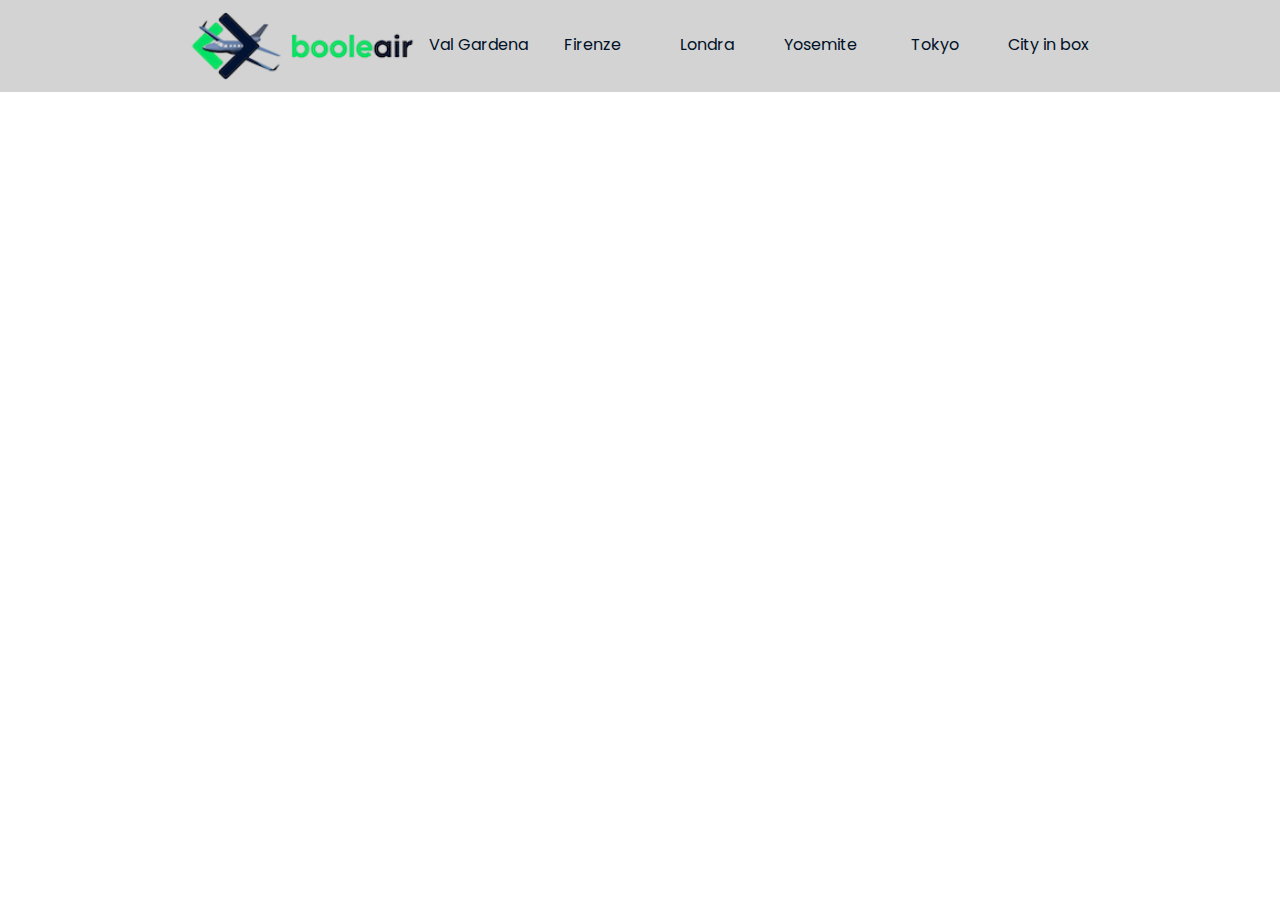
==== index.html @ aa70b020 "Init" ====
<!DOCTYPE html>
<html lang="it" dir="ltr">
  <head>
    <meta charset="utf-8">
    <title>Booleair - Viewport</title>
    <link rel="stylesheet" href="css/style.css">
    <link href="https://fonts.googleapis.com/css2?family=Poppins:wght@400;500&display=swap" rel="stylesheet">
  </head>
  <body>
    <nav>
      <ul>
        <li>
          <img src="img/logo.png" alt="Booleair" class="logo">
        </li>
        <li>
          <img src="https://cdn.pixabay.com/photo/2017/08/04/17/56/dolomites-2580866__340.jpg" alt="Val Gardena" class="nav">
          <a href="#">Val Gardena</a>
        </li>
        <li>
          <a href="#">Firenze</a>
          <img src="https://cdn.pixabay.com/photo/2015/11/27/20/28/arno-river-1066307__340.jpg" alt="Firenze" class="nav">
        </li>
        <li>
          <a href="#">Londra</a>
          <img src="https://cdn.pixabay.com/photo/2015/09/18/11/47/london-eye-945497__340.jpg" alt="Londra" class="nav">
        </li>
        <li>
          <a href="#">Yosemite</a>
          <img src="https://cdn.pixabay.com/photo/2016/08/12/23/47/yosemite-1590013__340.jpg" alt="Yosemite" class="nav">
        </li>
        <li>
          <a href="#">Tokyo</a>
          <img src="https://cdn.pixabay.com/photo/2017/10/01/13/27/tokyo-2805500__340.jpg" alt="Tokyo" class="nav">
        </li>
        <li>
          <a href="#">City in box</a>
        </li>
      </ul>
    </nav>
    
  </body>
</html>


<!--

Val Gardena
https://cdn.pixabay.com/photo/2017/08/04/17/56/dolomites-2580866__340.jpg

Firenze
https://cdn.pixabay.com/photo/2015/11/27/20/28/arno-river-1066307__340.jpg

London
https://cdn.pixabay.com/photo/2015/09/18/11/47/london-eye-945497__340.jpg

Yosemite
https://cdn.pixabay.com/photo/2016/08/12/23/47/yosemite-1590013__340.jpg

Tokyo
https://cdn.pixabay.com/photo/2017/10/01/13/27/tokyo-2805500__340.jpg
 -->
rgb(29,223,83)
rgb(0,16,38)
---- css/style.css ----
*{
  margin: 0;
  padding: 0;
  box-sizing: border-box;
}

nav{
  width: 100%;
  height: 92px;
  font-family: 'Poppins', sans-serif;
  background-color: lightgrey;
  position: fixed;
  top: 0;
  left: 0;
}

ul{
  list-style: none;
  text-align: center;
  line-height: 90px;
}

li{
  display: inline-block;
  position: relative;
  z-index: 2;
}

a{
  text-decoration: none;
  color: rgb(0,16,38);
}

img.logo{
  height: 88px;
  vertical-align: middle;
}

li:not(:first-child){
  width: 110px;
}

li:hover a{
  background-color: rgb(35,222,86);
}

img.nav{
  position: absolute;
  top: 0;
  left: 0;
  width: 120px;
  height: 90px;
  display: none;
  z-index: -1;
}

li:hover img.nav{
  display: block;
  opacity: 50%;
}
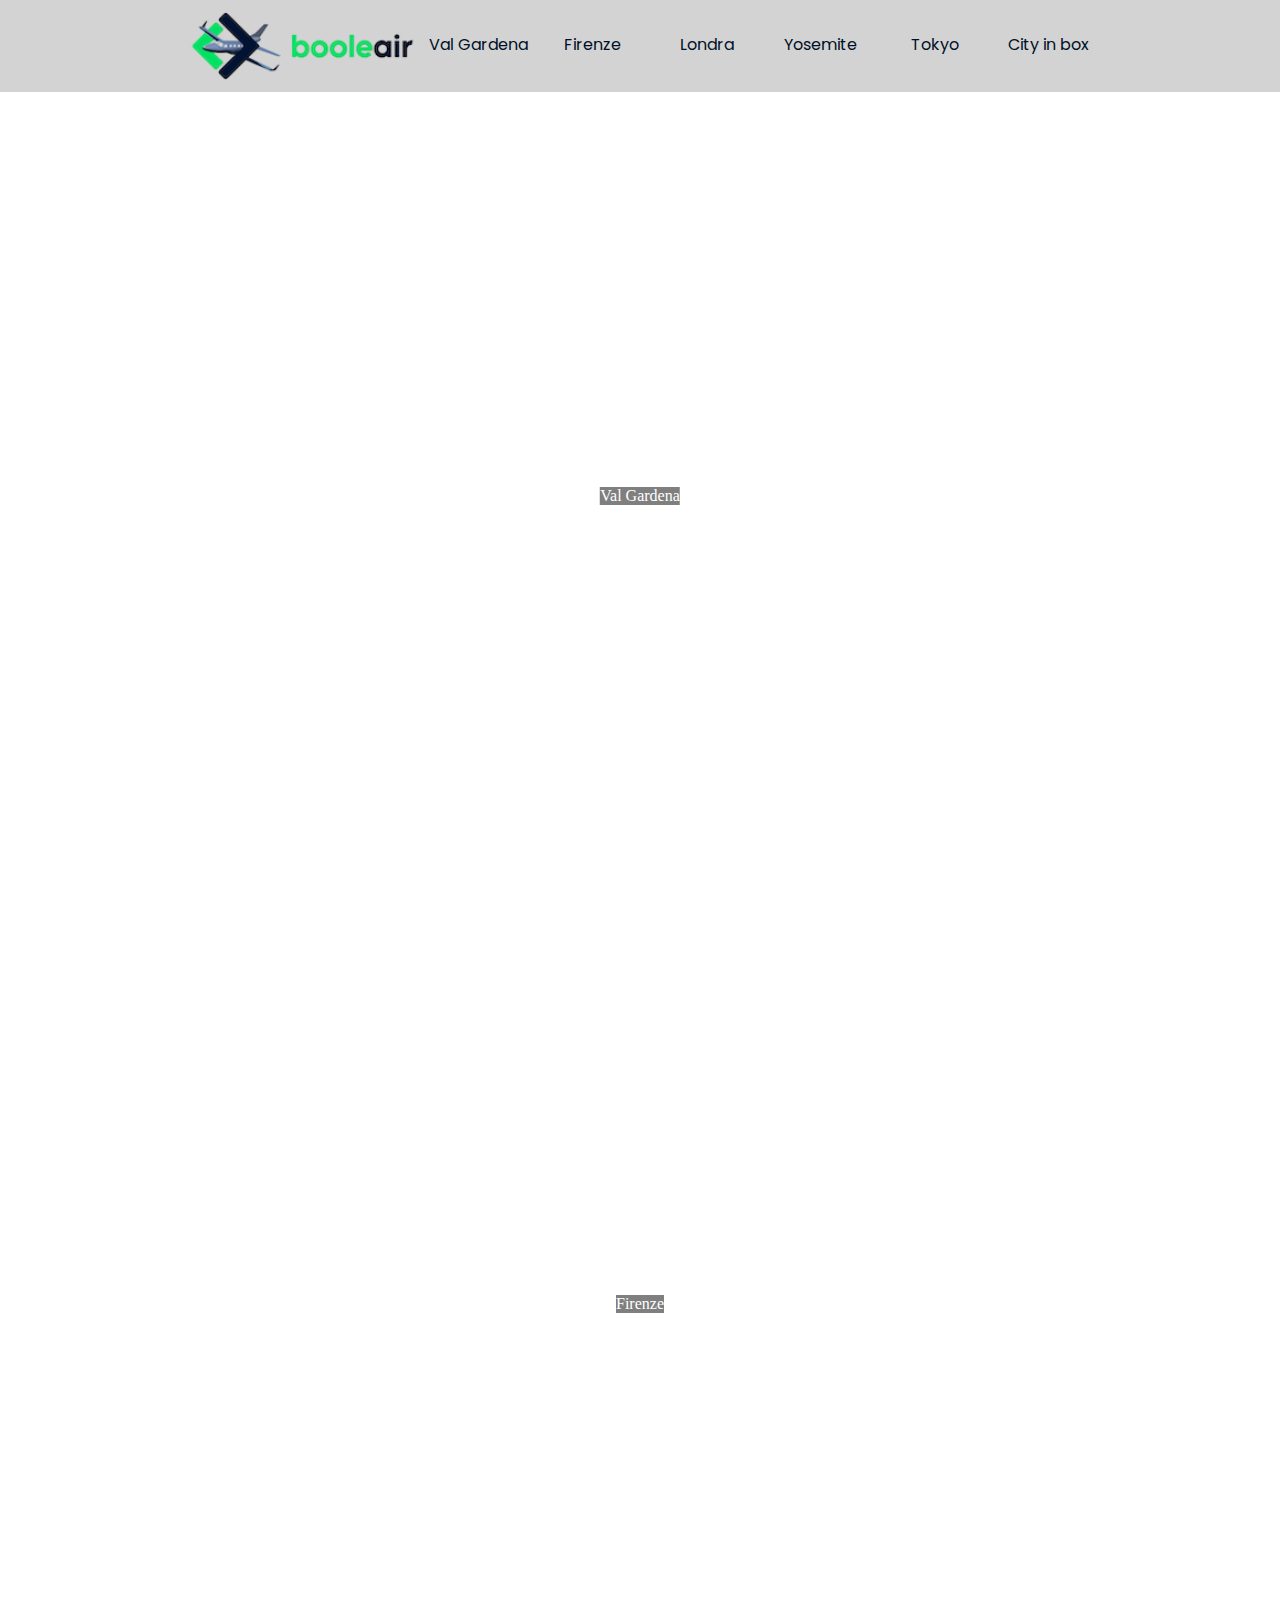
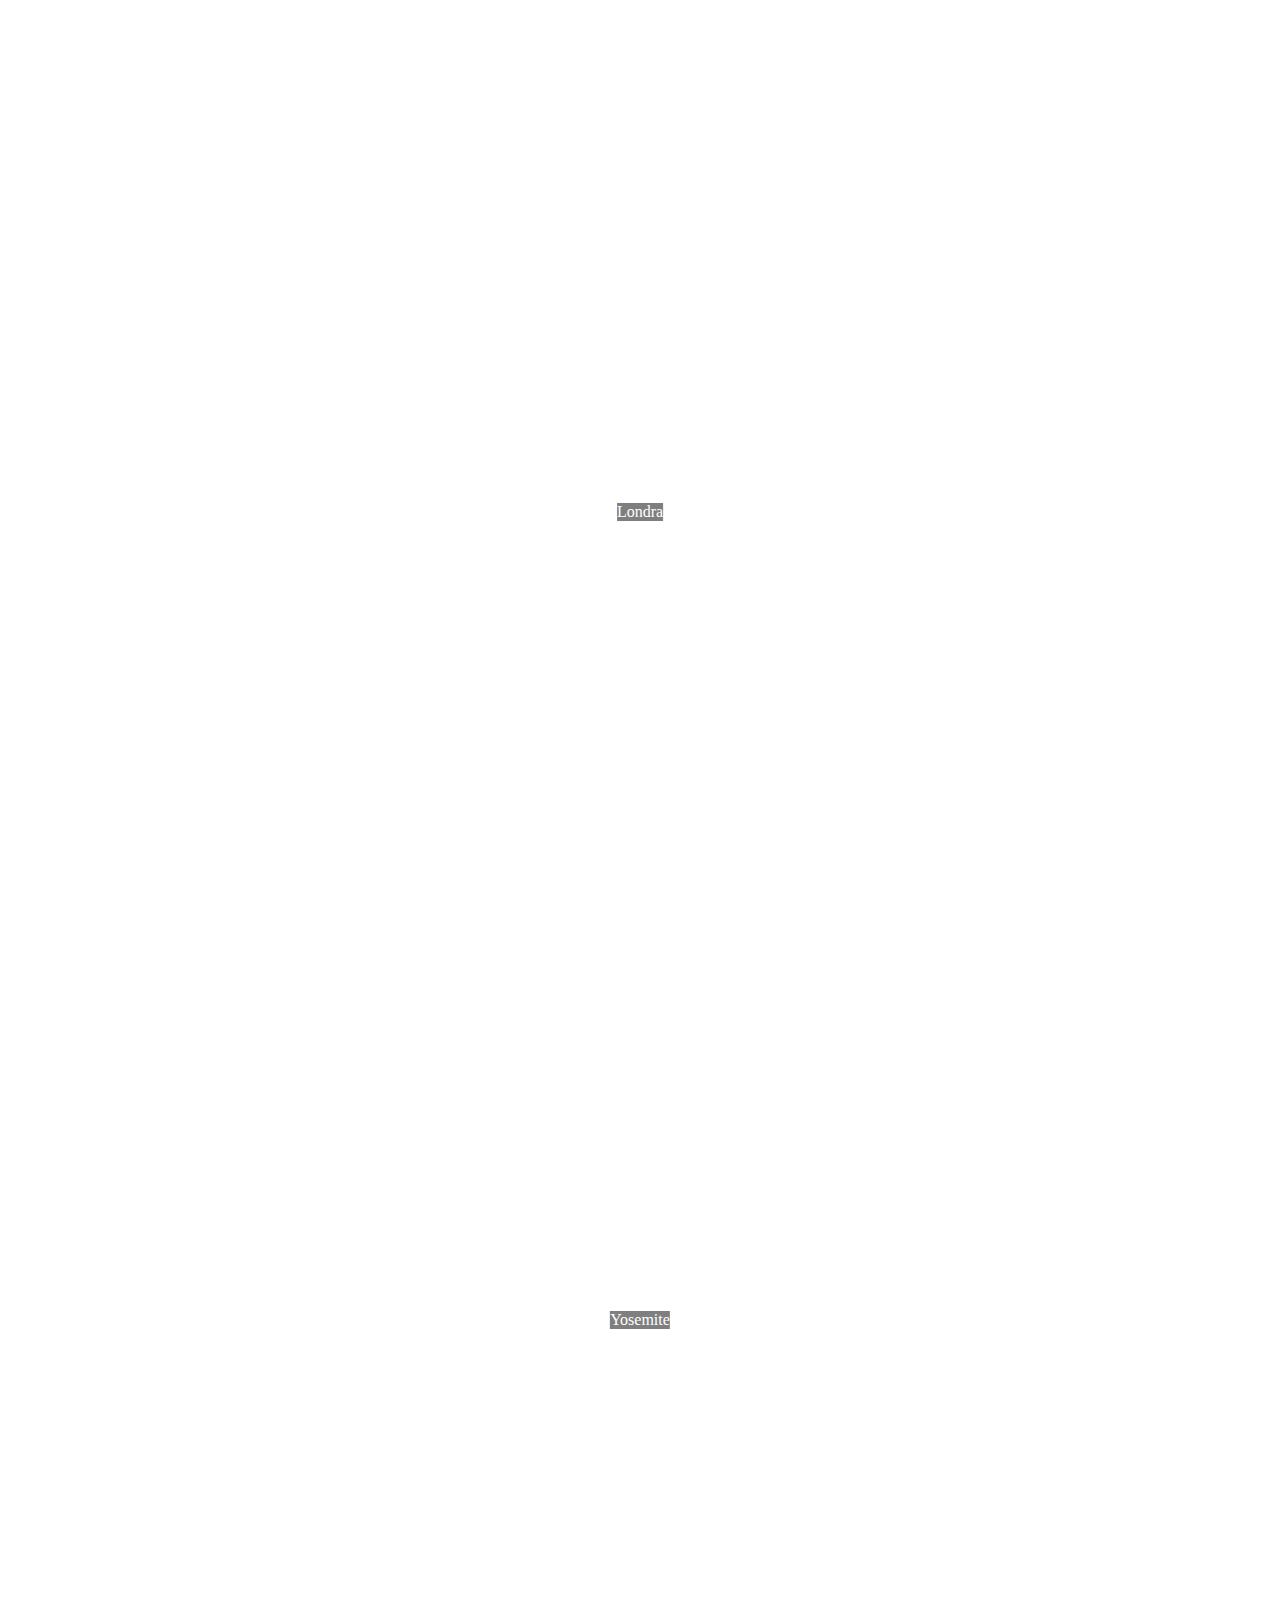
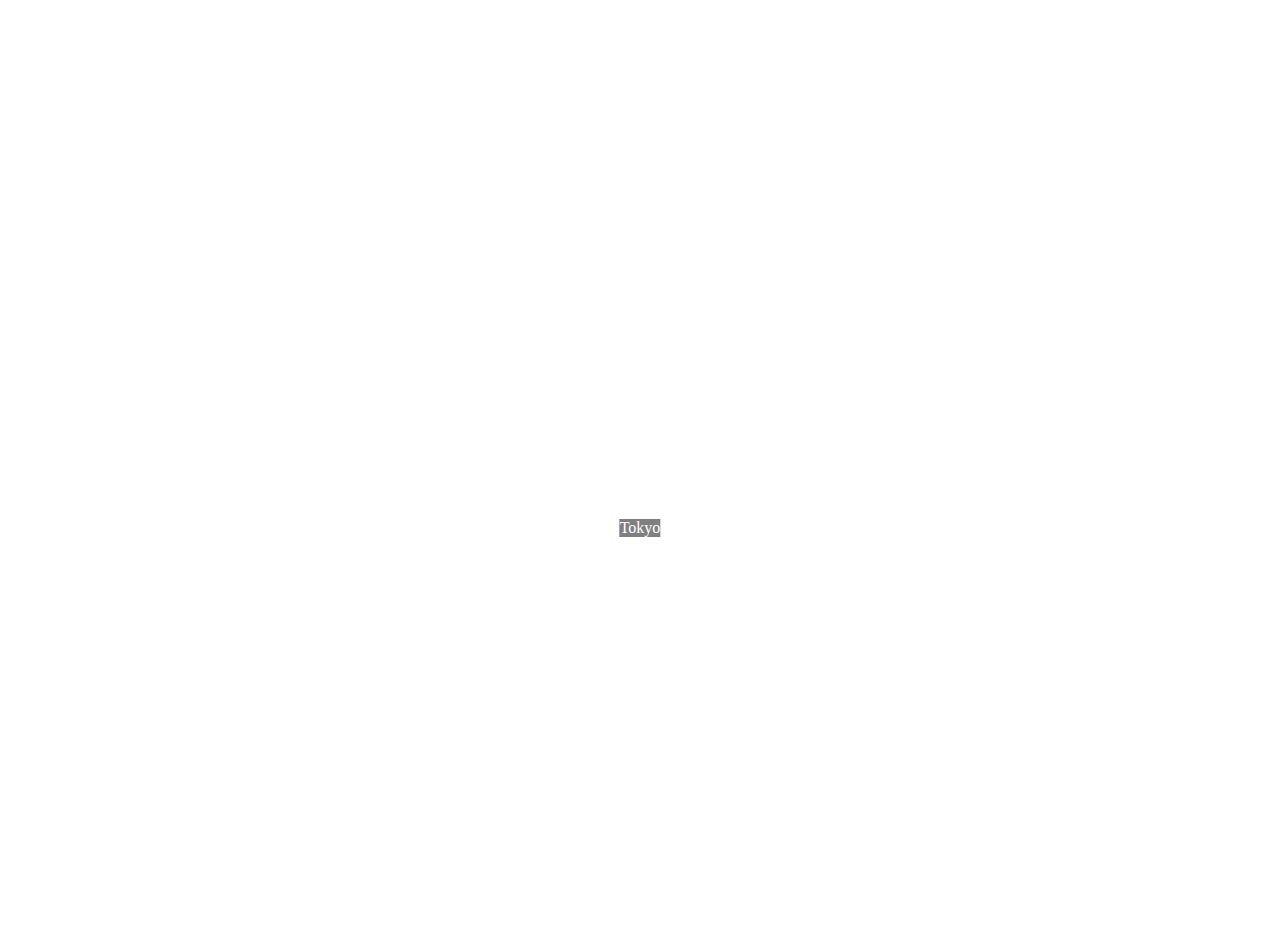
==== commit b2bc645c: "Main" ====
--- a/index.html
+++ b/index.html
@@ -14,22 +14,22 @@
         </li>
         <li>
           <img src="https://cdn.pixabay.com/photo/2017/08/04/17/56/dolomites-2580866__340.jpg" alt="Val Gardena" class="nav">
-          <a href="#">Val Gardena</a>
+          <a href="#gar">Val Gardena</a>
         </li>
         <li>
-          <a href="#">Firenze</a>
+          <a href="#fir">Firenze</a>
           <img src="https://cdn.pixabay.com/photo/2015/11/27/20/28/arno-river-1066307__340.jpg" alt="Firenze" class="nav">
         </li>
         <li>
-          <a href="#">Londra</a>
+          <a href="#lon">Londra</a>
           <img src="https://cdn.pixabay.com/photo/2015/09/18/11/47/london-eye-945497__340.jpg" alt="Londra" class="nav">
         </li>
         <li>
-          <a href="#">Yosemite</a>
+          <a href="#yos">Yosemite</a>
           <img src="https://cdn.pixabay.com/photo/2016/08/12/23/47/yosemite-1590013__340.jpg" alt="Yosemite" class="nav">
         </li>
         <li>
-          <a href="#">Tokyo</a>
+          <a href="#tok">Tokyo</a>
           <img src="https://cdn.pixabay.com/photo/2017/10/01/13/27/tokyo-2805500__340.jpg" alt="Tokyo" class="nav">
         </li>
         <li>
@@ -37,7 +37,34 @@
         </li>
       </ul>
     </nav>
-    
+
+      <div class="bg" id="gardena">
+        <a name="gar" class="offset"></a>
+        <div class="city">Val Gardena</div>
+      </div>
+
+      <div class="bg" id="firenze">
+        <a name="fir" class="offset"></a>
+        <div class="city">Firenze</div>
+      </div>
+
+      <div class="bg" id="londra">
+        <a name="lon" class="offset"></a>
+        <div class="city">Londra</div>
+      </div>
+
+      <div class="bg" id="yosemite">
+        <a name="yos" class="offset"></a>
+        <div class="city">Yosemite</div>
+      </div>
+
+      <div class="bg" id="tokyo">
+        <a name="tok" class="offset"></a>
+        <div class="city">Tokyo</div>
+      </div>
+
+
+
   </body>
 </html>
 
@@ -59,5 +86,8 @@
 Tokyo
 https://cdn.pixabay.com/photo/2017/10/01/13/27/tokyo-2805500__340.jpg
  -->
-rgb(29,223,83)
-rgb(0,16,38)
+
+
+
+<!-- rgb(29,223,83)
+rgb(0,16,38) -->
--- a/css/style.css
+++ b/css/style.css
@@ -29,6 +29,7 @@
 a{
   text-decoration: none;
   color: rgb(0,16,38);
+  text-align: center;
 }
 
 img.logo{
@@ -58,3 +59,59 @@
   display: block;
   opacity: 50%;
 }
+
+
+
+.city{
+  position: absolute;
+  top: 50%;
+  right: 50%;
+  transform: translate(50%, -50%);
+  background-color: rgba(0, 0, 0, 0.5);
+  color: white;
+}
+
+.bg{
+  height: calc(100vh - 92px);
+  position: relative;
+  z-index: -2;
+}
+
+.bg#gardena{
+  margin-top: 92px;
+}
+
+.offset{
+  position: absolute;
+  bottom: calc(100% + 92px);
+}
+
+#gardena{
+  background-image: url(https://cdn.pixabay.com/photo/2017/08/04/17/56/dolomites-2580866__340.jpg);
+  background-repeat: no-repeat;
+  background-size: cover;
+}
+
+#firenze{
+  background-image: url(https://cdn.pixabay.com/photo/2015/11/27/20/28/arno-river-1066307__340.jpg);
+  background-repeat: no-repeat;
+  background-size: cover;
+}
+
+#londra{
+  background-image: url(https://cdn.pixabay.com/photo/2015/09/18/11/47/london-eye-945497__340.jpg);
+  background-repeat: no-repeat;
+  background-size: cover;
+}
+
+#yosemite{
+  background-image: url(https://cdn.pixabay.com/photo/2016/08/12/23/47/yosemite-1590013__340.jpg);
+  background-repeat: no-repeat;
+  background-size: cover;
+}
+
+#tokyo{
+  background-image: url(https://cdn.pixabay.com/photo/2017/10/01/13/27/tokyo-2805500__340.jpg);
+  background-repeat: no-repeat;
+  background-size: cover;
+}
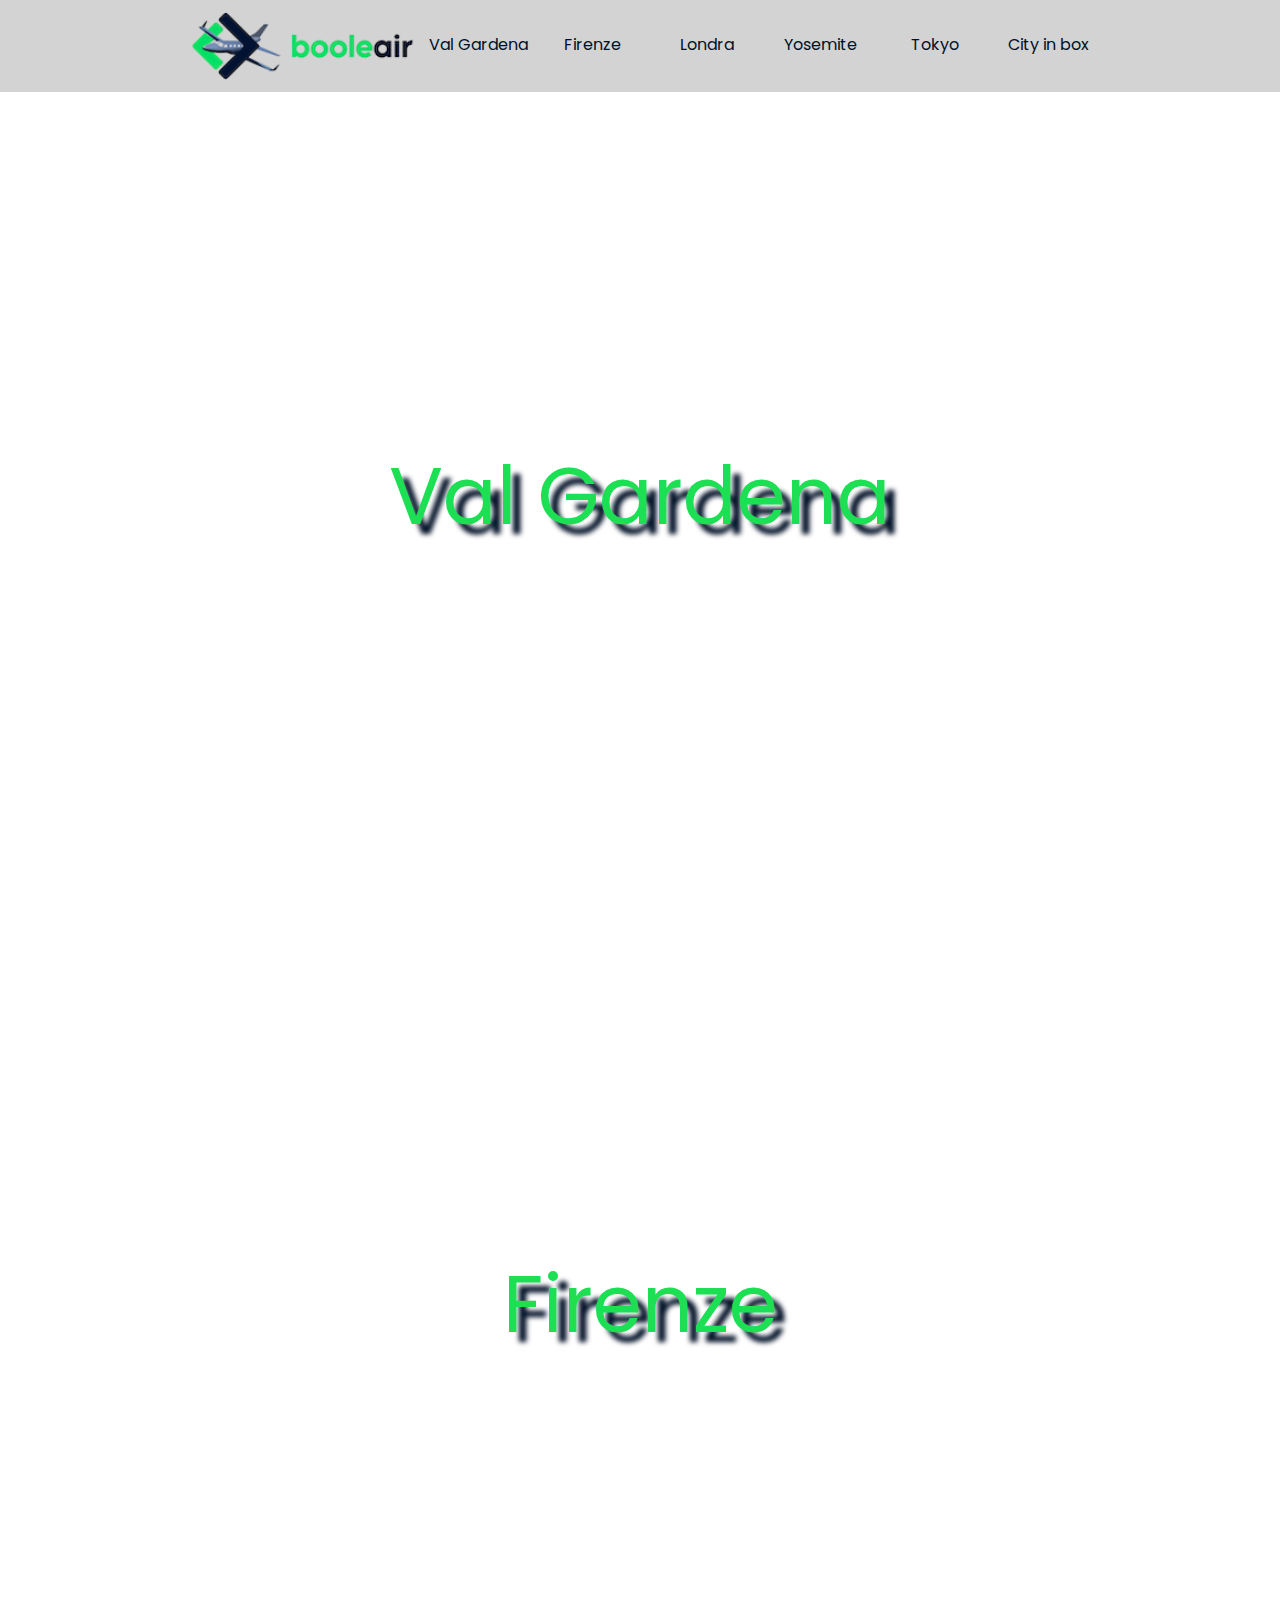
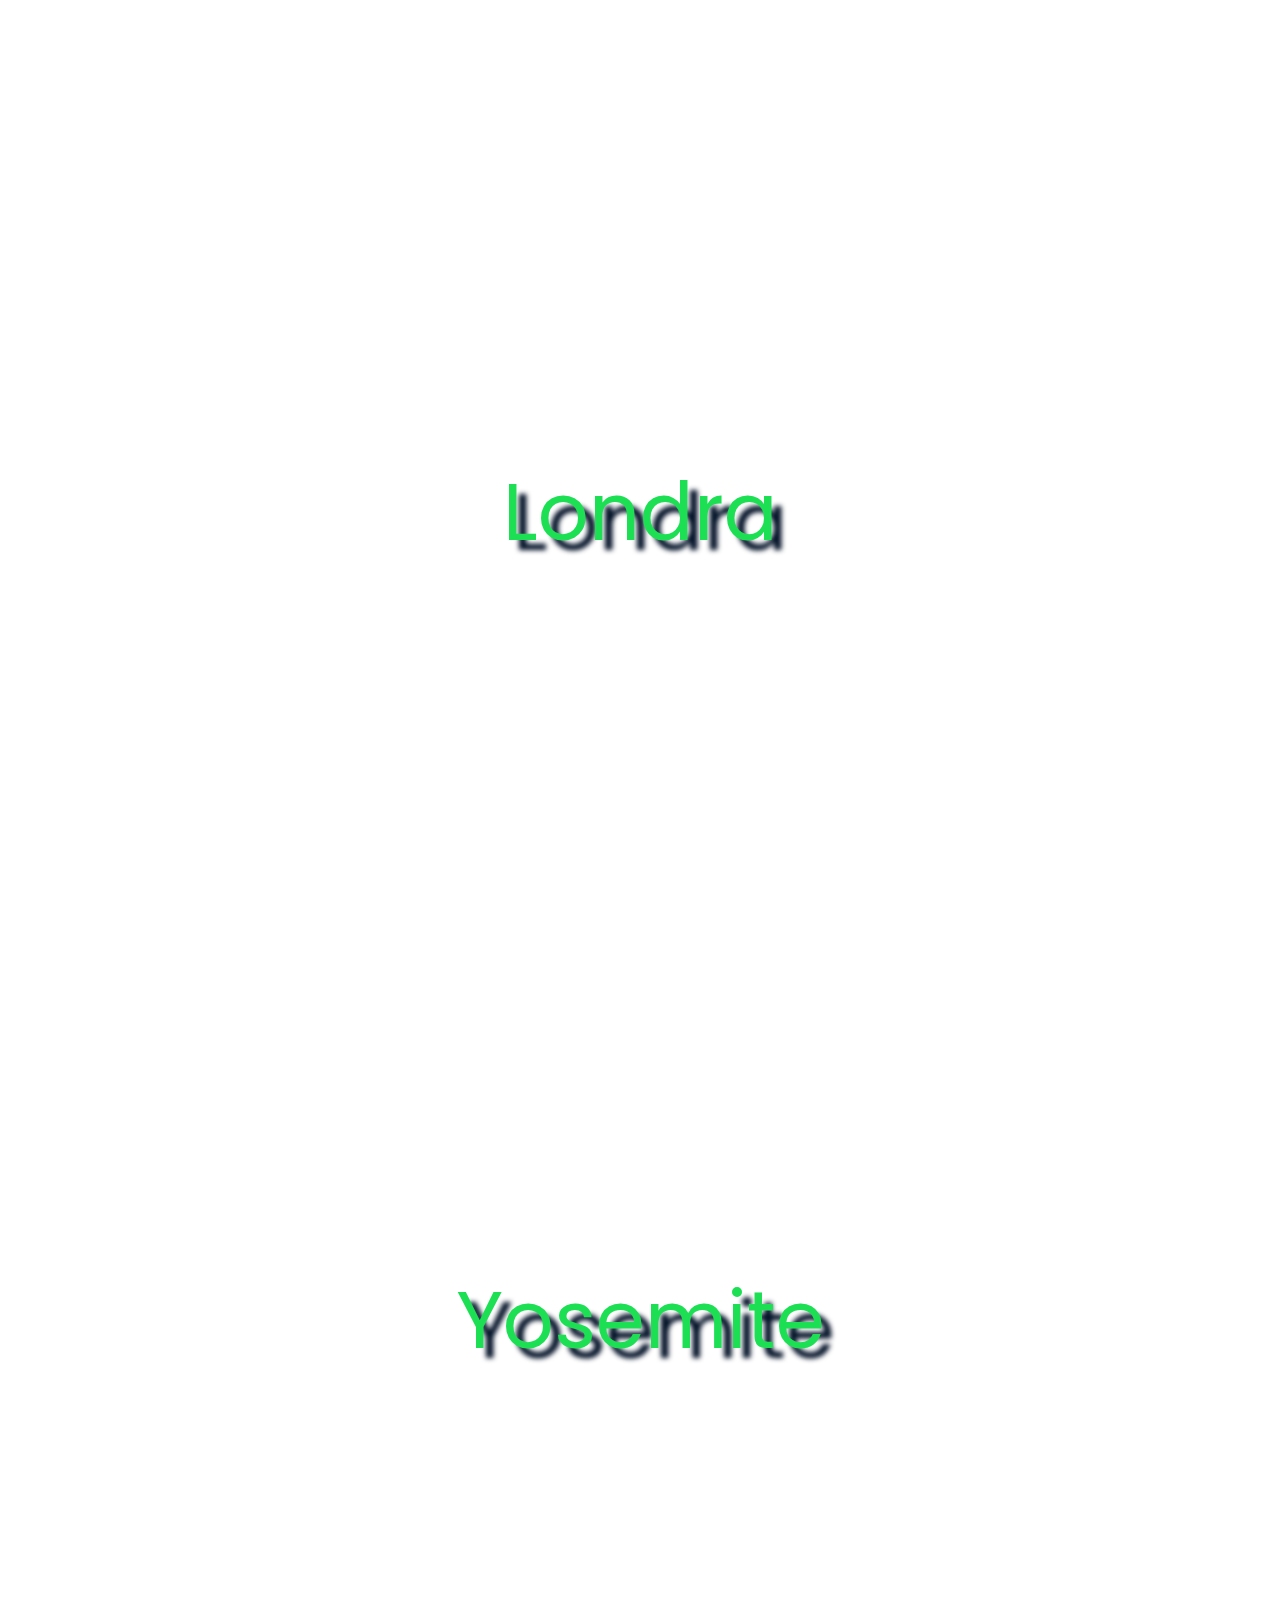
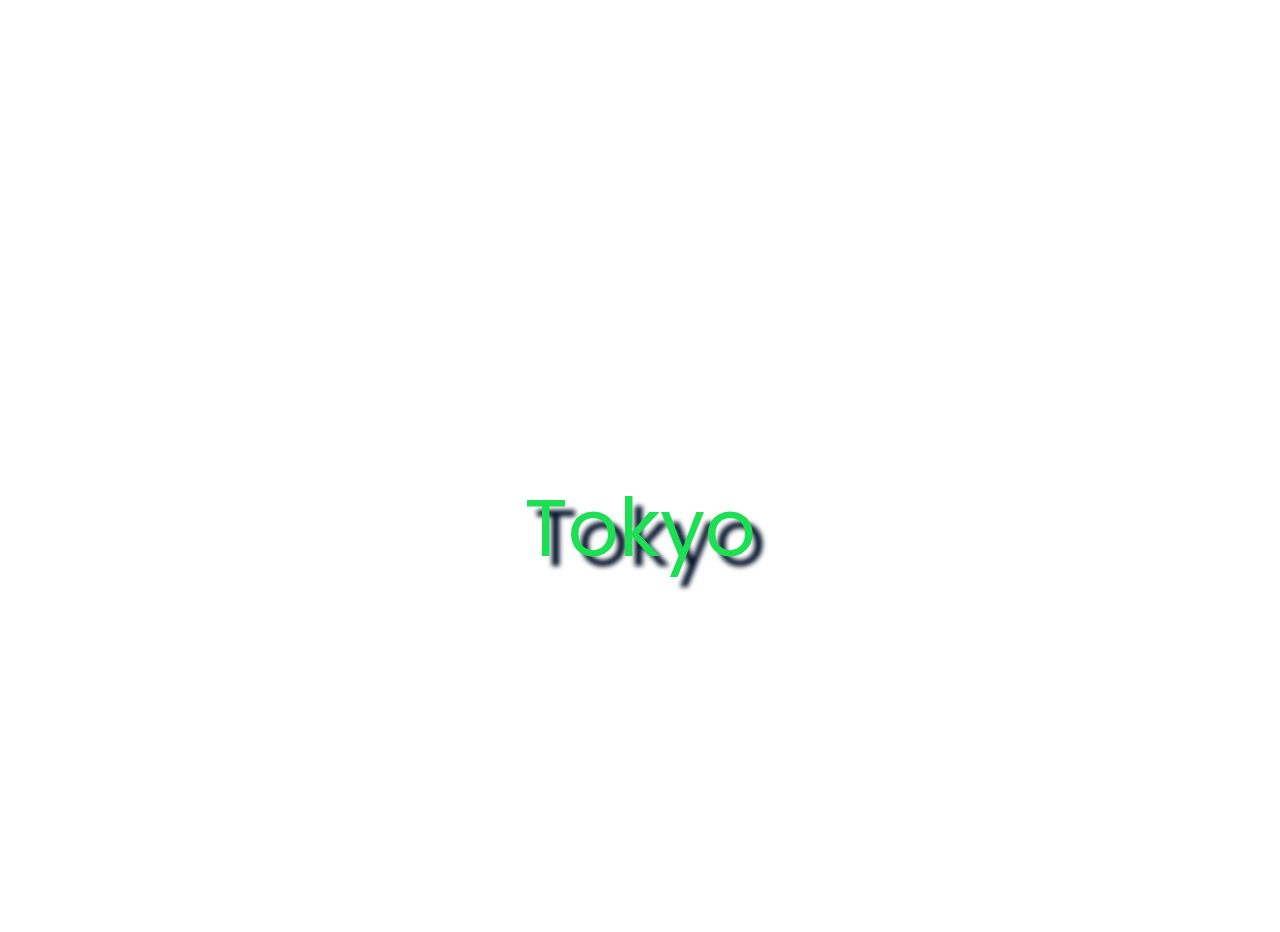
==== commit f9e180c1: "Index.html" ====
--- a/index.html
+++ b/index.html
@@ -7,6 +7,7 @@
     <link href="https://fonts.googleapis.com/css2?family=Poppins:wght@400;500&display=swap" rel="stylesheet">
   </head>
   <body>
+    <!-- NAVBAR -->
     <nav>
       <ul>
         <li>
@@ -37,57 +38,40 @@
         </li>
       </ul>
     </nav>
-
+    <!-- /NAVBAR -->
+    <!-- MAIN -->
+    <main>
+      <!-- GARDENA -->
       <div class="bg" id="gardena">
         <a name="gar" class="offset"></a>
         <div class="city">Val Gardena</div>
       </div>
-
+      <!-- /GARDENA -->
+      <!-- FIRENZE -->
       <div class="bg" id="firenze">
         <a name="fir" class="offset"></a>
         <div class="city">Firenze</div>
       </div>
-
+      <!-- /FIRENZE -->
+      <!-- LONDRA -->
       <div class="bg" id="londra">
         <a name="lon" class="offset"></a>
         <div class="city">Londra</div>
       </div>
-
+      <!-- /LONDRA -->
+      <!-- YOSEMITE -->
       <div class="bg" id="yosemite">
         <a name="yos" class="offset"></a>
         <div class="city">Yosemite</div>
       </div>
-
+      <!-- /YOSEMITE -->
+      <!-- TOKYO -->
       <div class="bg" id="tokyo">
         <a name="tok" class="offset"></a>
         <div class="city">Tokyo</div>
       </div>
-
-
-
+      <!-- /TOKYO -->
+    </main>
+    <!-- /MAIN -->
   </body>
 </html>
-
-
-<!--
-
-Val Gardena
-https://cdn.pixabay.com/photo/2017/08/04/17/56/dolomites-2580866__340.jpg
-
-Firenze
-https://cdn.pixabay.com/photo/2015/11/27/20/28/arno-river-1066307__340.jpg
-
-London
-https://cdn.pixabay.com/photo/2015/09/18/11/47/london-eye-945497__340.jpg
-
-Yosemite
-https://cdn.pixabay.com/photo/2016/08/12/23/47/yosemite-1590013__340.jpg
-
-Tokyo
-https://cdn.pixabay.com/photo/2017/10/01/13/27/tokyo-2805500__340.jpg
- -->
-
-
-
-<!-- rgb(29,223,83)
-rgb(0,16,38) -->
--- a/css/style.css
+++ b/css/style.css
@@ -1,13 +1,14 @@
+/* TAG */
 *{
   margin: 0;
   padding: 0;
   box-sizing: border-box;
+  font-family: 'Poppins', sans-serif;
 }
 
 nav{
   width: 100%;
   height: 92px;
-  font-family: 'Poppins', sans-serif;
   background-color: lightgrey;
   position: fixed;
   top: 0;
@@ -27,11 +28,12 @@
 }
 
 a{
+  color: rgb(0,16,38);
   text-decoration: none;
-  color: rgb(0,16,38);
   text-align: center;
 }
 
+/* CLASS */
 img.logo{
   height: 88px;
   vertical-align: middle;
@@ -46,11 +48,11 @@
 }
 
 img.nav{
+  width: 120px;
+  height: 90px;
   position: absolute;
   top: 0;
   left: 0;
-  width: 120px;
-  height: 90px;
   display: none;
   z-index: -1;
 }
@@ -60,15 +62,15 @@
   opacity: 50%;
 }
 
-
-
 .city{
+  color: rgb(29,223,83);
+  font-size: 80px;
+  text-shadow: 10px 10px 5px rgb(0,16,38);
   position: absolute;
   top: 50%;
   right: 50%;
   transform: translate(50%, -50%);
-  background-color: rgba(0, 0, 0, 0.5);
-  color: white;
+  background-color: rgba(255, 255, 255, 0.5);
 }
 
 .bg{
@@ -86,6 +88,7 @@
   bottom: calc(100% + 92px);
 }
 
+/* ID */
 #gardena{
   background-image: url(https://cdn.pixabay.com/photo/2017/08/04/17/56/dolomites-2580866__340.jpg);
   background-repeat: no-repeat;
